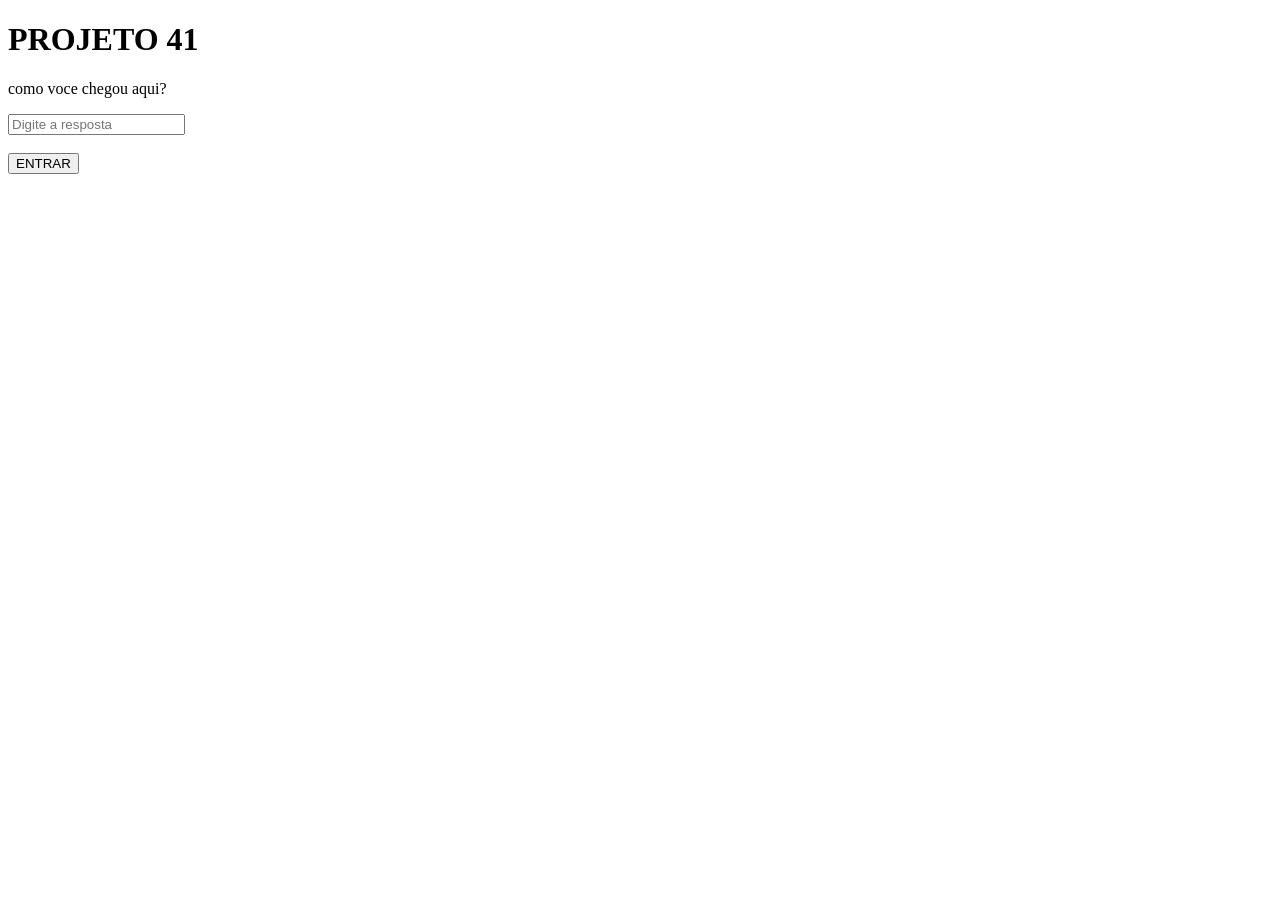
==== index.html @ abf952d1 "Add files via upload" ====
<!DOCTYPE html>
<html lang="pt-br">

<head>
<meta charset="UTF-8">
<title>Projeto 41</title>

<link rel="stylesheet" href="styles/style.css">

</head>

<body>

<div class="container">

<h1>PROJETO 41</h1>

<p class="frase">
como voce chegou aqui?
</p>

<input
type="password"
id="senha"
placeholder="Digite a resposta">

<br><br>

<button onclick="verificar()">
ENTRAR
</button>

</div>

<script>

function verificar(){

var senha=document.getElementById("senha").value.toLowerCase();

if(senha=="eu sei o que você não sabe"){

window.location.href="fase1.html";

}else{

alert("Resposta incorreta.");

}

}

</script>

</body>

</html>
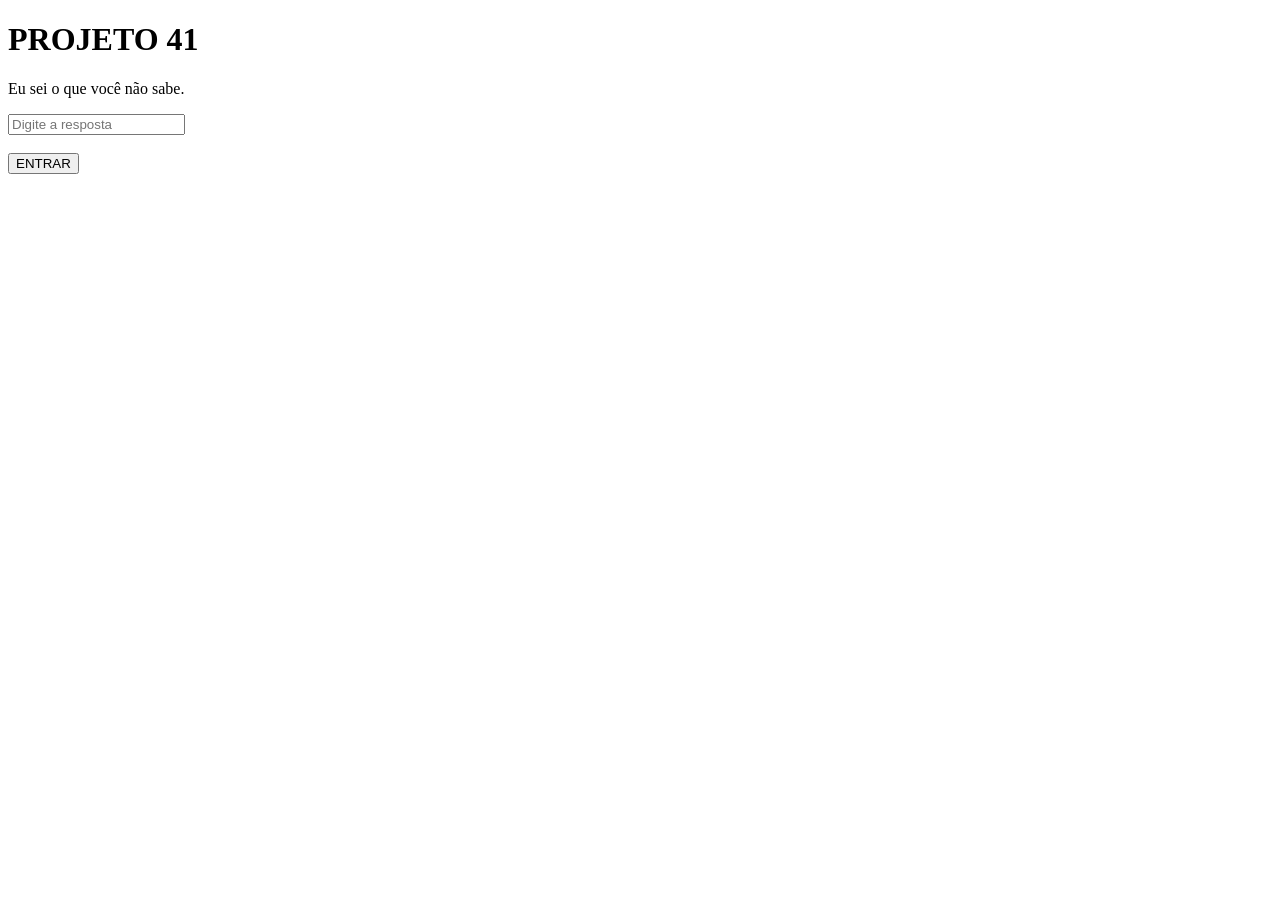
==== commit 59ebc5db: "Update password prompt and redirect URL" ====
--- a/index.html
+++ b/index.html
@@ -16,7 +16,7 @@
 <h1>PROJETO 41</h1>
 
 <p class="frase">
-como voce chegou aqui?
+Eu sei o que você não sabe.
 </p>
 
 <input
@@ -38,9 +38,9 @@
 
 var senha=document.getElementById("senha").value.toLowerCase();
 
-if(senha=="eu sei o que você não sabe"){
+if(senha=="eu sei o que voce nao sabe"){
 
-window.location.href="fase1.html";
+window.location.href="fase 1.html";
 
 }else{
 
@@ -54,4 +54,4 @@
 
 </body>
 
-</html>+</html>
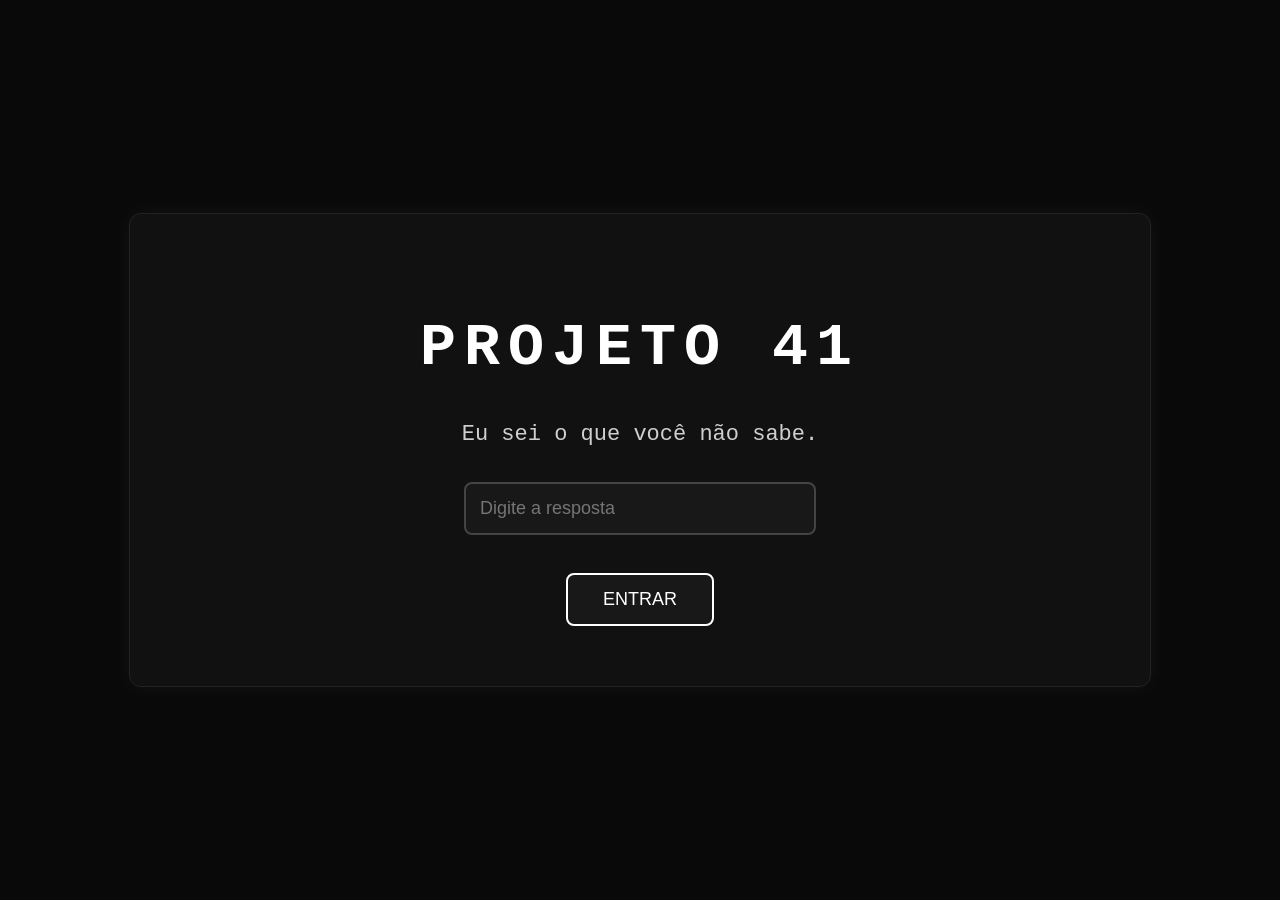
==== commit 0fd15988: "Update index.html" ====
--- a/index.html
+++ b/index.html
@@ -5,7 +5,7 @@
 <meta charset="UTF-8">
 <title>Projeto 41</title>
 
-<link rel="stylesheet" href="styles/style.css">
+<link rel="stylesheet" href="style.css">
 
 </head>
 
--- a/style.css
+++ b/style.css
@@ -0,0 +1,116 @@
+body{
+
+margin:0;
+
+background:#090909;
+
+color:white;
+
+font-family:Courier New, monospace;
+
+display:flex;
+
+justify-content:center;
+
+align-items:center;
+
+min-height:100vh;
+
+}
+
+.container{
+
+width:90%;
+
+max-width:900px;
+
+padding:60px;
+
+text-align:center;
+
+border:1px solid #222;
+
+background:#111;
+
+box-shadow:0 0 20px rgba(255,255,255,0.05);
+
+border-radius:12px;
+
+}
+
+h1{
+
+font-size:60px;
+
+letter-spacing:8px;
+
+margin-bottom:40px;
+
+}
+
+.frase{
+
+font-size:22px;
+
+color:#cfcfcf;
+
+margin-bottom:35px;
+
+}
+
+input{
+
+width:320px;
+
+padding:14px;
+
+background:#181818;
+
+border:2px solid #444;
+
+border-radius:8px;
+
+color:white;
+
+font-size:18px;
+
+}
+
+input:focus{
+
+outline:none;
+
+border-color:white;
+
+}
+
+button{
+
+margin-top:20px;
+
+padding:14px 35px;
+
+background:#181818;
+
+border:2px solid white;
+
+color:white;
+
+font-size:18px;
+
+border-radius:8px;
+
+cursor:pointer;
+
+transition:0.3s;
+
+}
+
+button:hover{
+
+background:white;
+
+color:black;
+
+}
+
